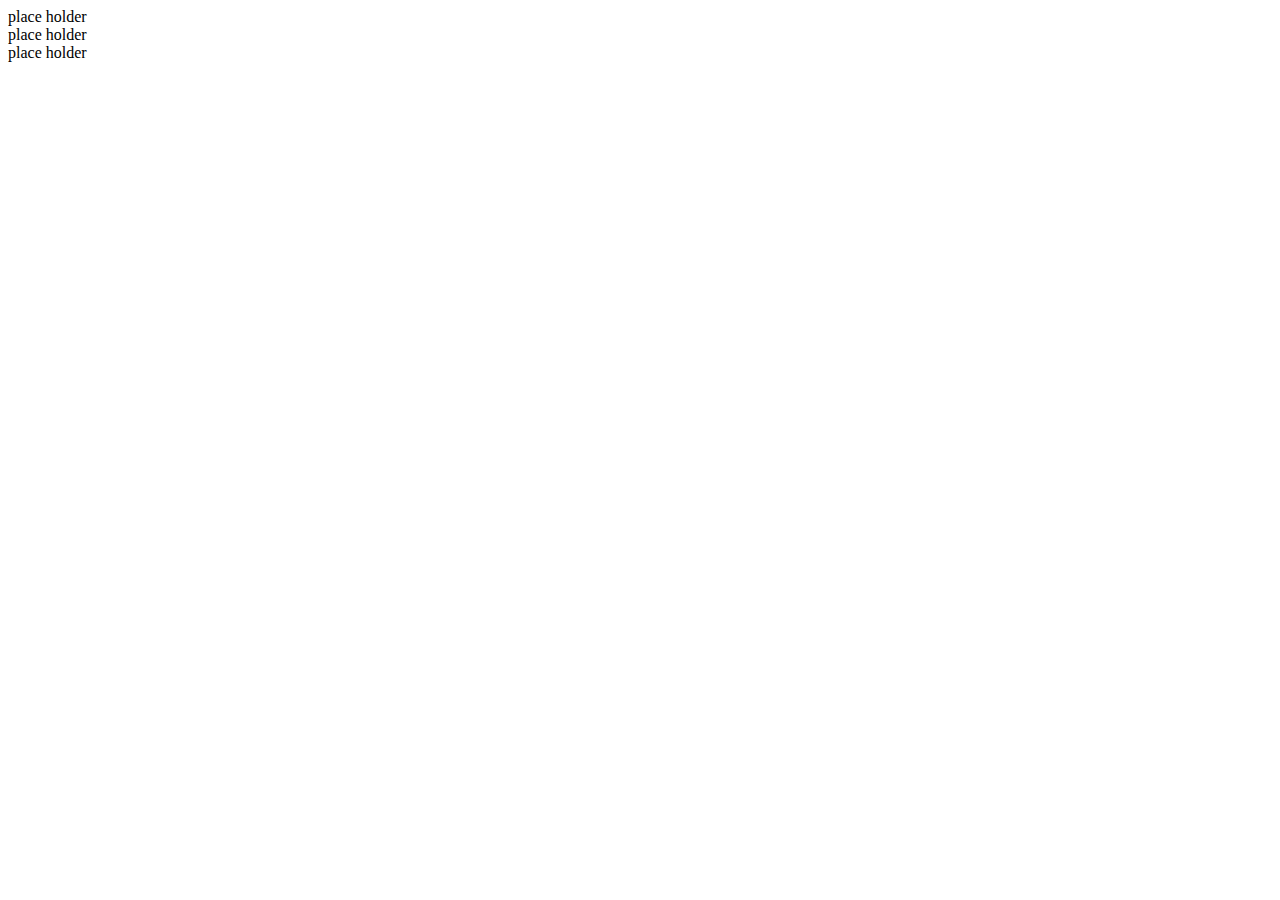
==== index.html @ 26615b77 "edit" ====
<!doctype html>
<html>
<head><title>Team 2 - Project 1 - for CGT 581</title>
	<meta charset="utf-8">
</head>
<body>
<div class="container">
	<div class="sort">place holder</div>
	<div class="bindex">place holder</div>
	<div class="sunburst">place holder</div>
</div>
</body>
</html>
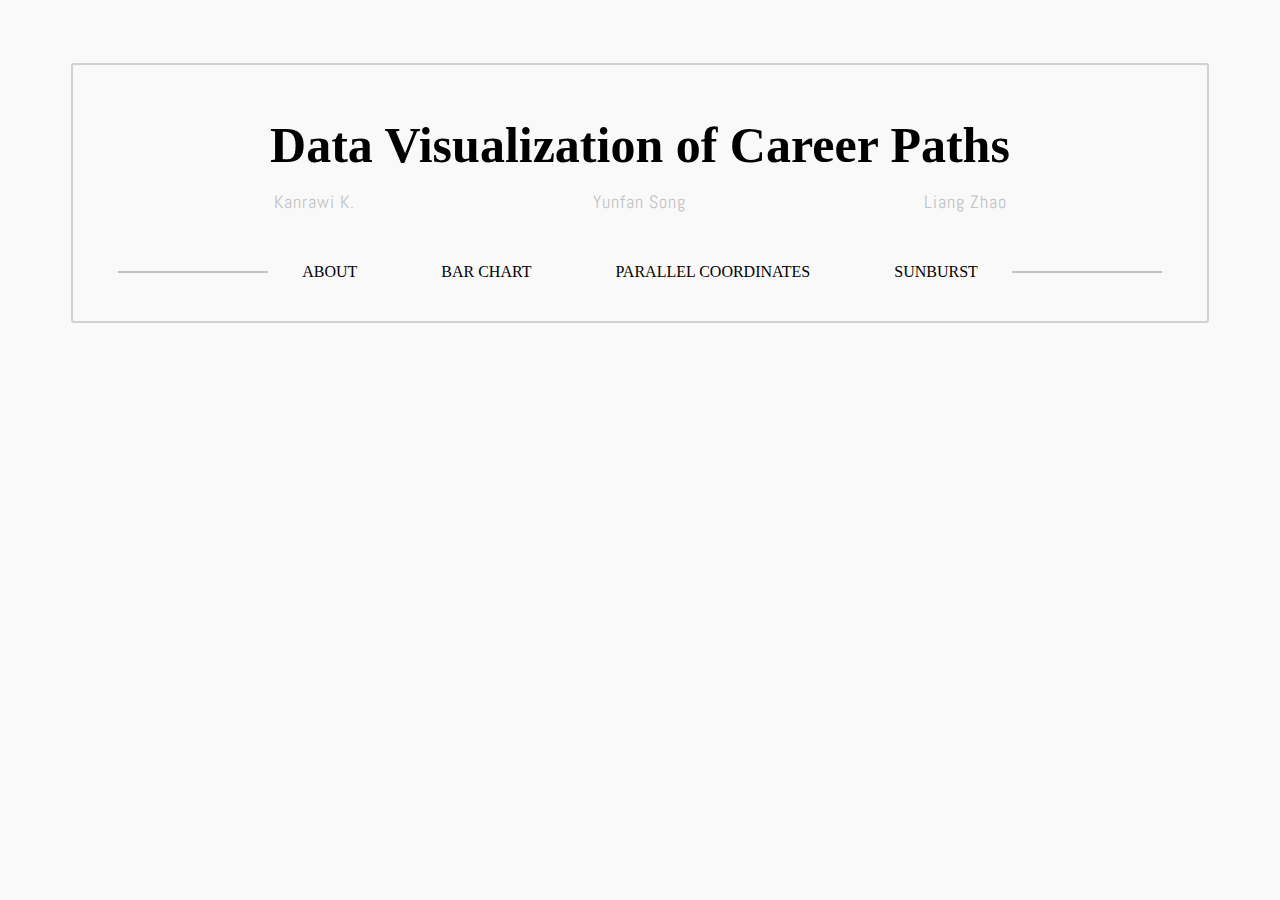
==== commit 2e53cb16: "add index.html and css" ====
--- a/index.html
+++ b/index.html
@@ -1,13 +1,30 @@
 <!doctype html>
 <html>
 <head><title>Team 2 - Project 1 - for CGT 581</title>
-	<meta charset="utf-8">
+	<meta http-equiv="Content-Type" content="text/html; charset=utf-8">
+	<link rel="stylesheet" type="text/css" href="style_homepage.css">
+	<link href="http://fonts.googleapis.com/css?family=Abel|Medula+One|Open+Sans|Cantarell|Proxima+Nova" rel="stylesheet" type="text/css">
 </head>
 <body>
 <div class="container">
-	<div class="sort">place holder</div>
-	<div class="bindex">place holder</div>
-	<div class="sunburst">place holder</div>
+	<div id="bar">
+		<div id="maincontent">
+		<div id="header">Data Visualization of Career Paths</div>
+		<div id="name">
+			<div class="name k">Kanrawi K.</div>
+			<div class="name song">Yunfan Song</div>
+			<div class="name liang">Liang Zhao</div>
+		</div>
+		<div id="navigation">
+			<div class="line left"> </div>
+			<div class="nav about"><a href="#">ABOUT</a></div>
+			<div class="nav barchart"><a href="#">BAR CHART</a></div>
+			<div class="nav parallel"><a href="#">PARALLEL COORDINATES</a></div>
+			<div class="nav sunbusrt"><a href="#">SUNBURST</a></div>
+			<div class="line right"> </div>
+		</div>
+		</div>
+	</div>
 </div>
 </body>
 </html>
--- a/style_homepage.css
+++ b/style_homepage.css
@@ -0,0 +1,66 @@
+body {
+	text-decoration: none;
+	text-align: center;
+	background-color: #f9f9f9;
+	font-family: Proxima Nova;
+}
+
+#bar {
+	min-width: 1100px;
+}
+
+#maincontent {
+	background-color: #f9f9f9;
+	border: 2px solid #d1d1d1;
+	border-radius: 3px;
+	padding: 10px 10px;
+	margin: 5% 5%;
+}
+
+div #header {
+	font-size: 50px;
+	font-weight: bold;
+	text-align: center;
+	line-height: 1.6em;
+	margin-top: 30px;
+}
+a {
+	color: black;
+}
+
+a:link {
+	text-decoration: none;
+}
+
+a:hover {
+	background-color: #c1c1c1;
+	color: white;
+}
+
+#name {
+	min-width: 500px;
+}
+.name {
+	font-family: Abel;
+	letter-spacing: 1px;
+	display: inline-block;
+	margin: 5px 117px 20px 117px;
+	
+	color: #c1c1c1;
+	font-size: 18px;
+}
+
+.nav {
+	display: inline-block;
+	margin: 30px 40px;
+}
+
+.line {
+	display: inline-block;
+	background-color: #c1c1c1;
+	width: 150px;
+	height: 2px;
+	z-index: 10;
+	margin: 4px -10px;
+	font-size: 18px;
+}
